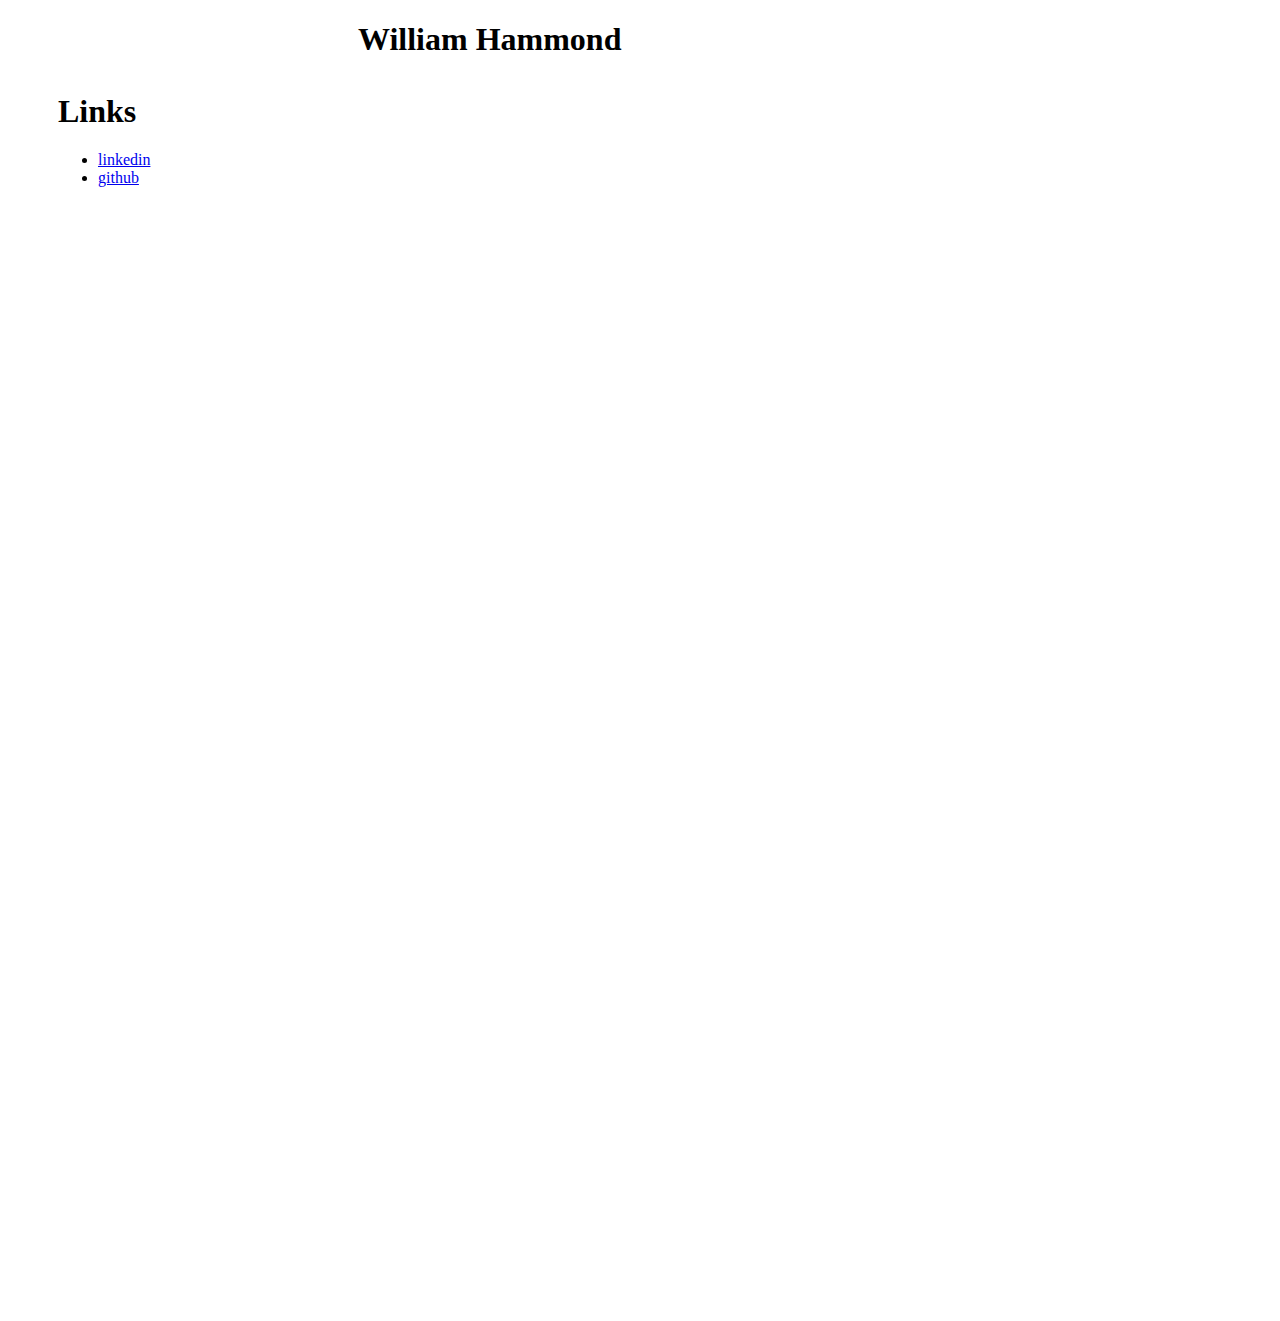
==== index.html @ 9ec68554 "initial commit" ====
<!DOCTYPE html>
<html lang="en">
<head>
    <meta charset="UTF-8">
    <title>William Hammond</title>
    <link rel="stylesheet" href="css/styles.css">
</head>
<body>
    <div class="left"> 
        <h1>
            Links
        </h1> 
        <ul>
            <li><a href="https://www.linkedin.com/whammondse">linkedin</a></li>
            <li><a href="https://www.github.com/WilliamHammond">github</a></li>
        </ul>
    </div>
    <div class="center">
        <h1>
            William Hammond
        </h1>
    </div>
</body>
</html>
---- css/styles.css ----
.left {
    color:black;
    float:left;
    height:1200px;
    width:250px;
    padding:50px;
}

.center {
    height:1200px;
    width:600:px;
}
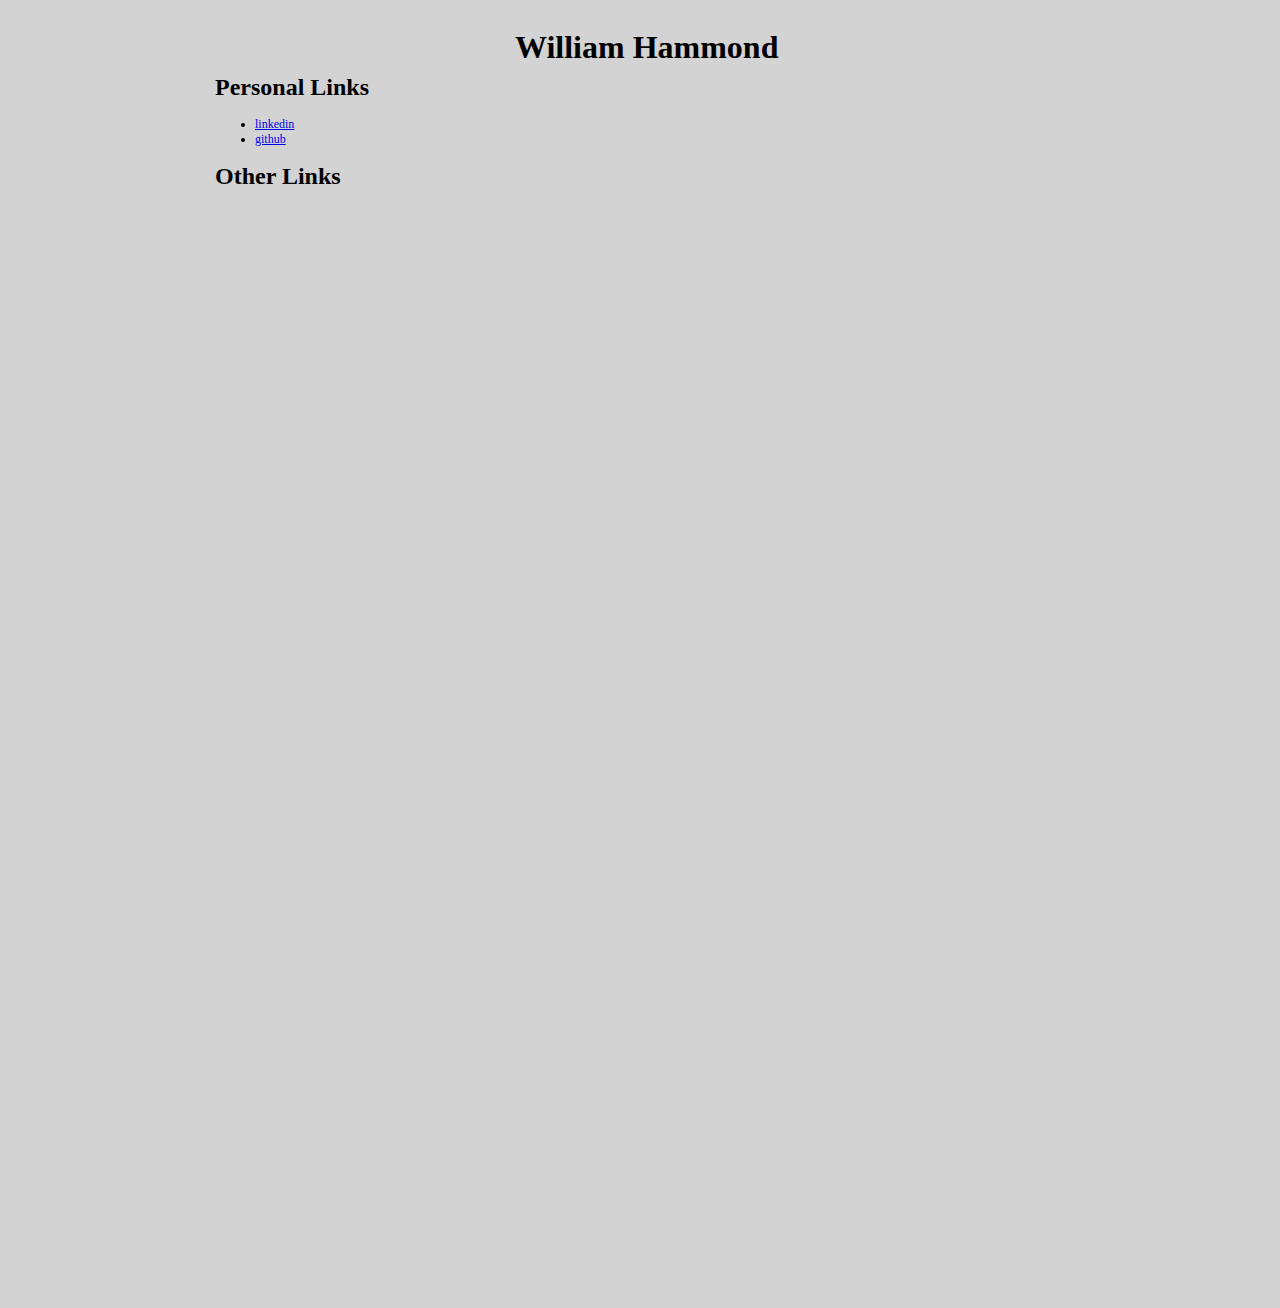
==== commit 8d432e41: "Added background color" ====
--- a/index.html
+++ b/index.html
@@ -6,19 +6,24 @@
     <link rel="stylesheet" href="css/styles.css">
 </head>
 <body>
-    <div class="left"> 
-        <h1>
-            Links
-        </h1> 
-        <ul>
-            <li><a href="https://www.linkedin.com/whammondse">linkedin</a></li>
-            <li><a href="https://www.github.com/WilliamHammond">github</a></li>
-        </ul>
-    </div>
-    <div class="center">
-        <h1>
-            William Hammond
-        </h1>
+    <div class="wrapper">
+        <div class="left"> 
+            <h1>
+                Personal Links
+            </h1> 
+            <ul>
+                <li><a href="https://www.linkedin.com/whammondse">linkedin</a></li>
+                <li><a href="https://www.github.com/WilliamHammond">github</a></li>
+            </ul>
+            <h1>
+                Other Links
+            </h1>
+        </div>
+        <div class="right">
+            <h1>
+                William Hammond
+            </h1>
+        </div>
     </div>
 </body>
 </html>
--- a/css/styles.css
+++ b/css/styles.css
@@ -1,12 +1,29 @@
+body {
+    background-color:#D3D3D3;
+}
+
 .left {
     color:black;
+    font-size:12px;
     float:left;
     height:1200px;
     width:250px;
     padding:50px;
+    font-family:"Comic Sans MS"
 }
 
-.center {
+.right {
+    float:right;
     height:1200px;
-    width:600:px;
+    width:600px;
+    font-family:"Comic Sans MS"
 }
+
+.div {
+    margin-top:10px;
+}
+
+.wrapper { 
+    width:950px;
+    margin:0 auto;
+}
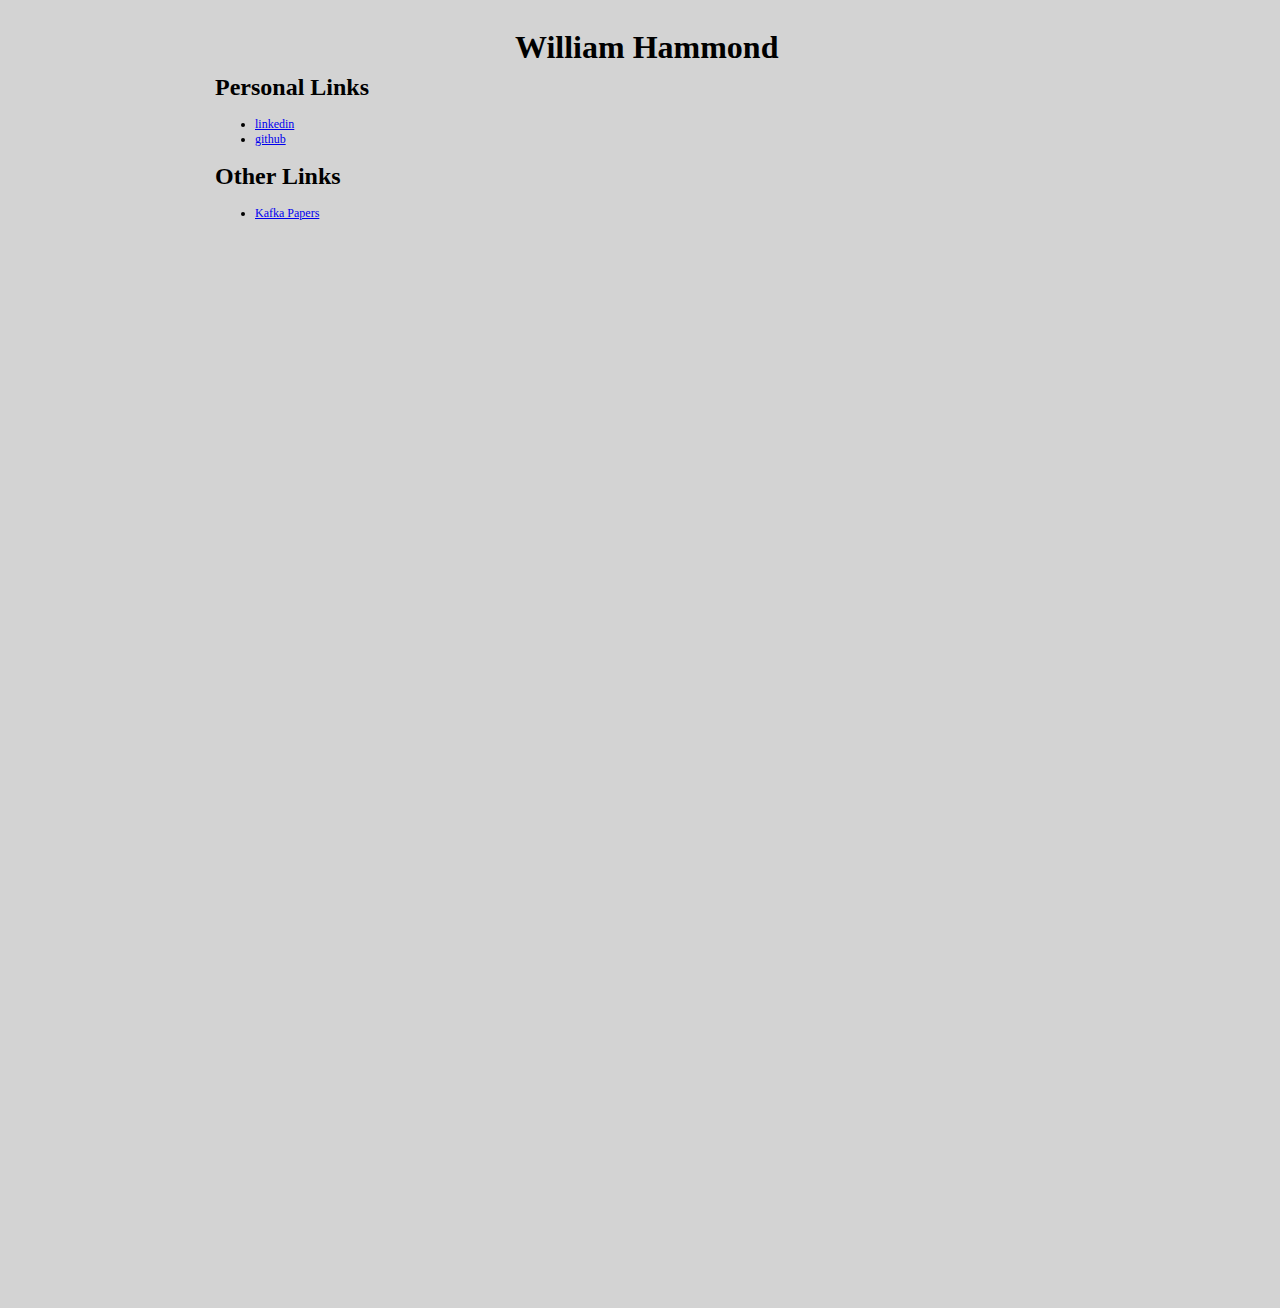
==== commit 4274367b: "Added kafka papers link" ====
--- a/index.html
+++ b/index.html
@@ -18,6 +18,9 @@
             <h1>
                 Other Links
             </h1>
+            <ul>
+                <li><a href="https://cwiki.apache.org/confluence/display/KAFKA/Kafka+papers+and+presentations">Kafka Papers</a></li>
+            </ul>
         </div>
         <div class="right">
             <h1>
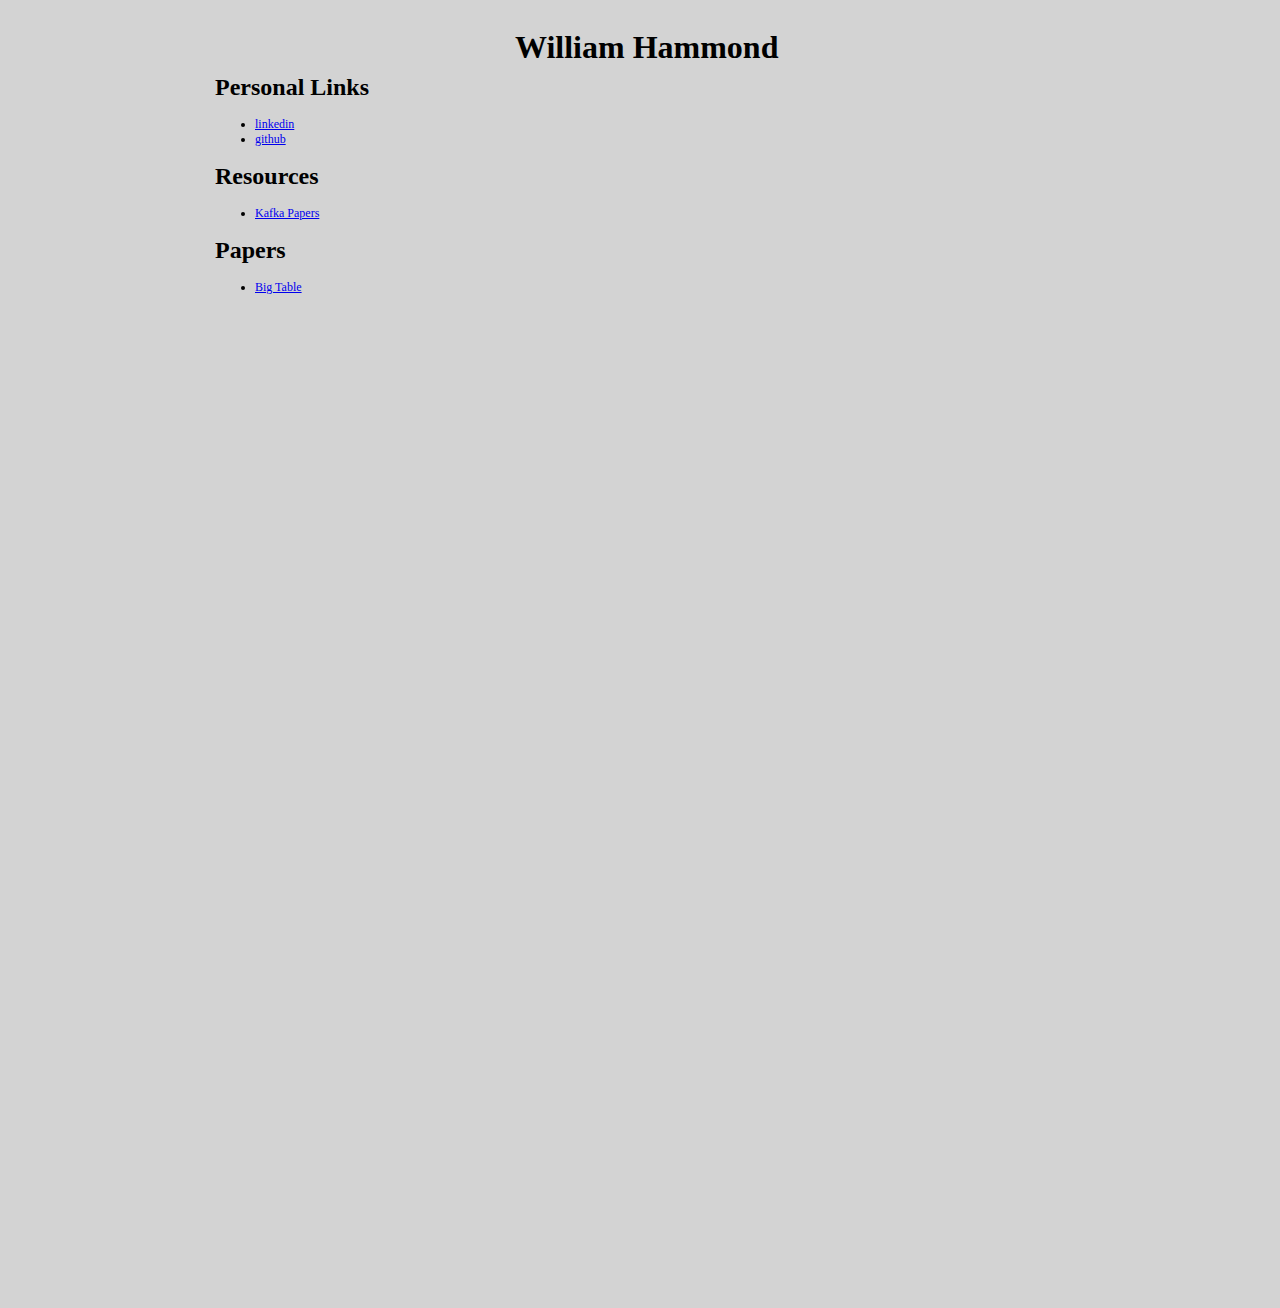
==== commit 9135c420: "added different link headers" ====
--- a/index.html
+++ b/index.html
@@ -16,10 +16,16 @@
                 <li><a href="https://www.github.com/WilliamHammond">github</a></li>
             </ul>
             <h1>
-                Other Links
+               Resources 
             </h1>
             <ul>
                 <li><a href="https://cwiki.apache.org/confluence/display/KAFKA/Kafka+papers+and+presentations">Kafka Papers</a></li>
+            </ul>
+            <h1>
+              Papers 
+            </h1>
+            <ul>
+                <li><a href="http://static.googleusercontent.com/media/research.google.com/en//archive/bigtable-osdi06.pdf">Big Table</a></li>
             </ul>
         </div>
         <div class="right">
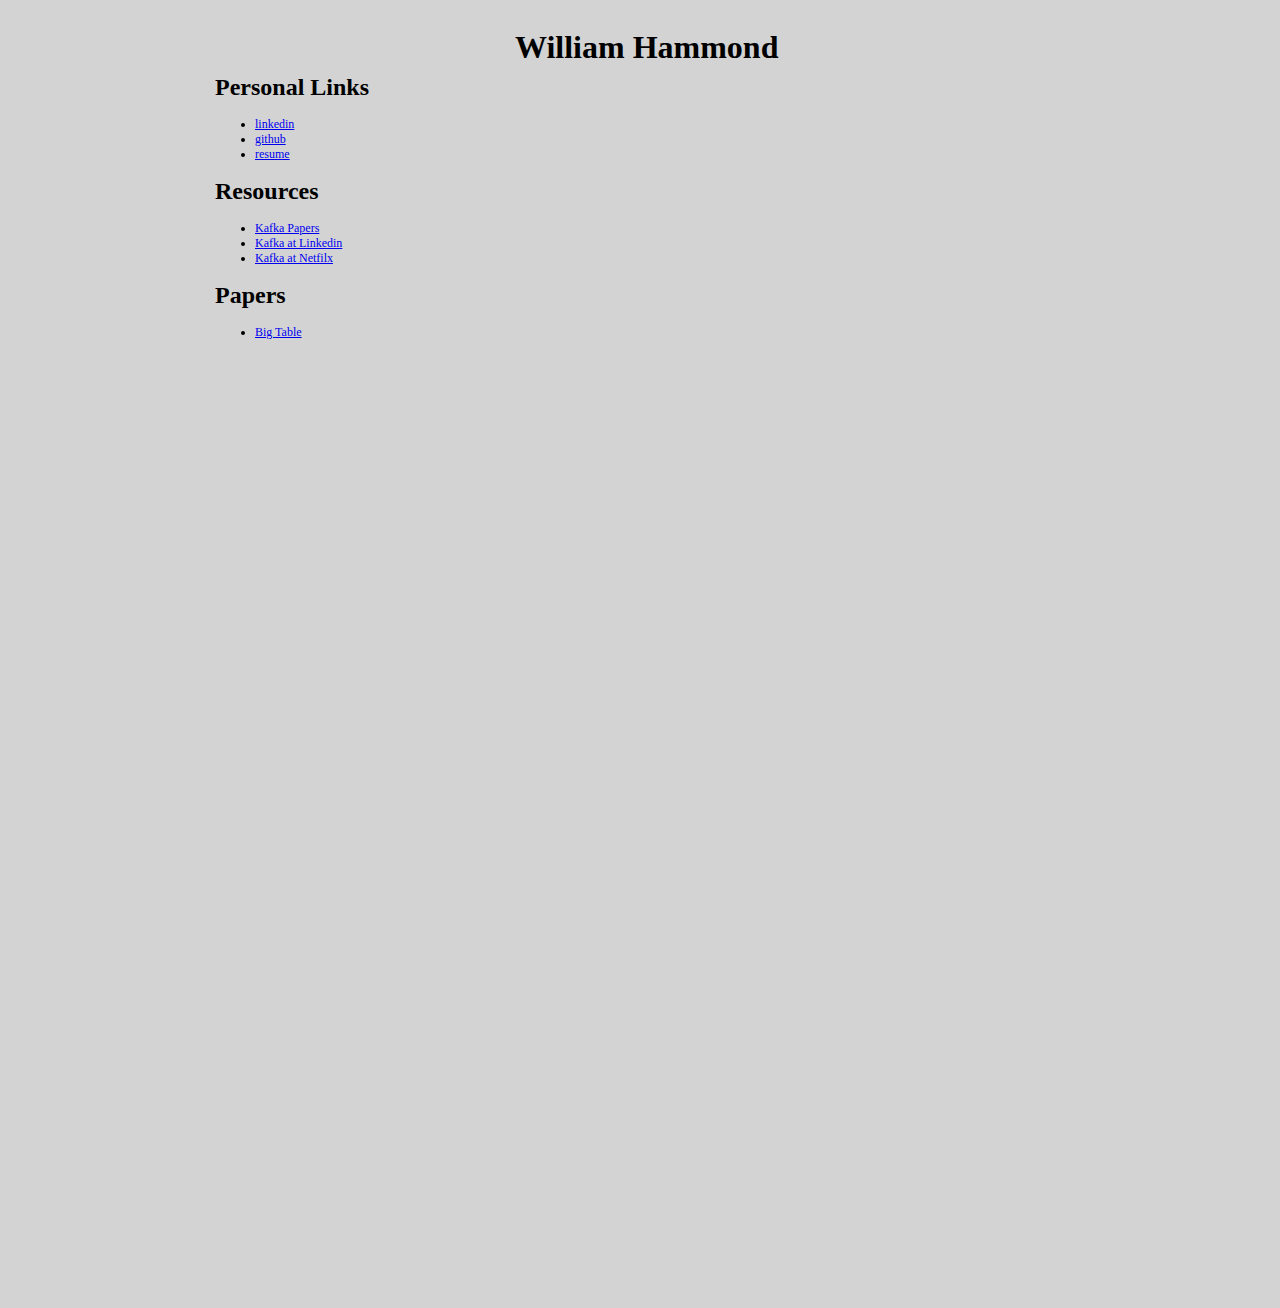
==== commit 61a3e103: "added resume" ====
--- a/index.html
+++ b/index.html
@@ -12,14 +12,17 @@
                 Personal Links
             </h1> 
             <ul>
-                <li><a href="https://www.linkedin.com/whammondse">linkedin</a></li>
+                <li><a href="https://www.linkedin.com/in/williamhammondse">linkedin</a></li>
                 <li><a href="https://www.github.com/WilliamHammond">github</a></li>
+                <li><a href="sites/resume.html">resume</a></li>
             </ul>
             <h1>
                Resources 
             </h1>
             <ul>
                 <li><a href="https://cwiki.apache.org/confluence/display/KAFKA/Kafka+papers+and+presentations">Kafka Papers</a></li>
+                <li><a href="https://engineering.linkedin.com/blog/2016/04/kafka-ecosystem-at-linkedin">Kafka at Linkedin</a></li>
+                <li><a href="http://techblog.netflix.com/2016/04/kafka-inside-keystone-pipeline.html">Kafka at Netfilx</a></li>
             </ul>
             <h1>
               Papers 
--- a/css/styles.css
+++ b/css/styles.css
@@ -1,5 +1,9 @@
-body {
+html, body {
     background-color:#D3D3D3;
+}
+
+.div {
+    margin-top:10px;
 }
 
 .left {
@@ -19,11 +23,13 @@
     font-family:"Comic Sans MS"
 }
 
-.div {
-    margin-top:10px;
-}
-
 .wrapper { 
     width:950px;
     margin:0 auto;
 }
+
+.resume {
+    height:1200px;
+    width:950px;
+    margin:0 auto;
+}
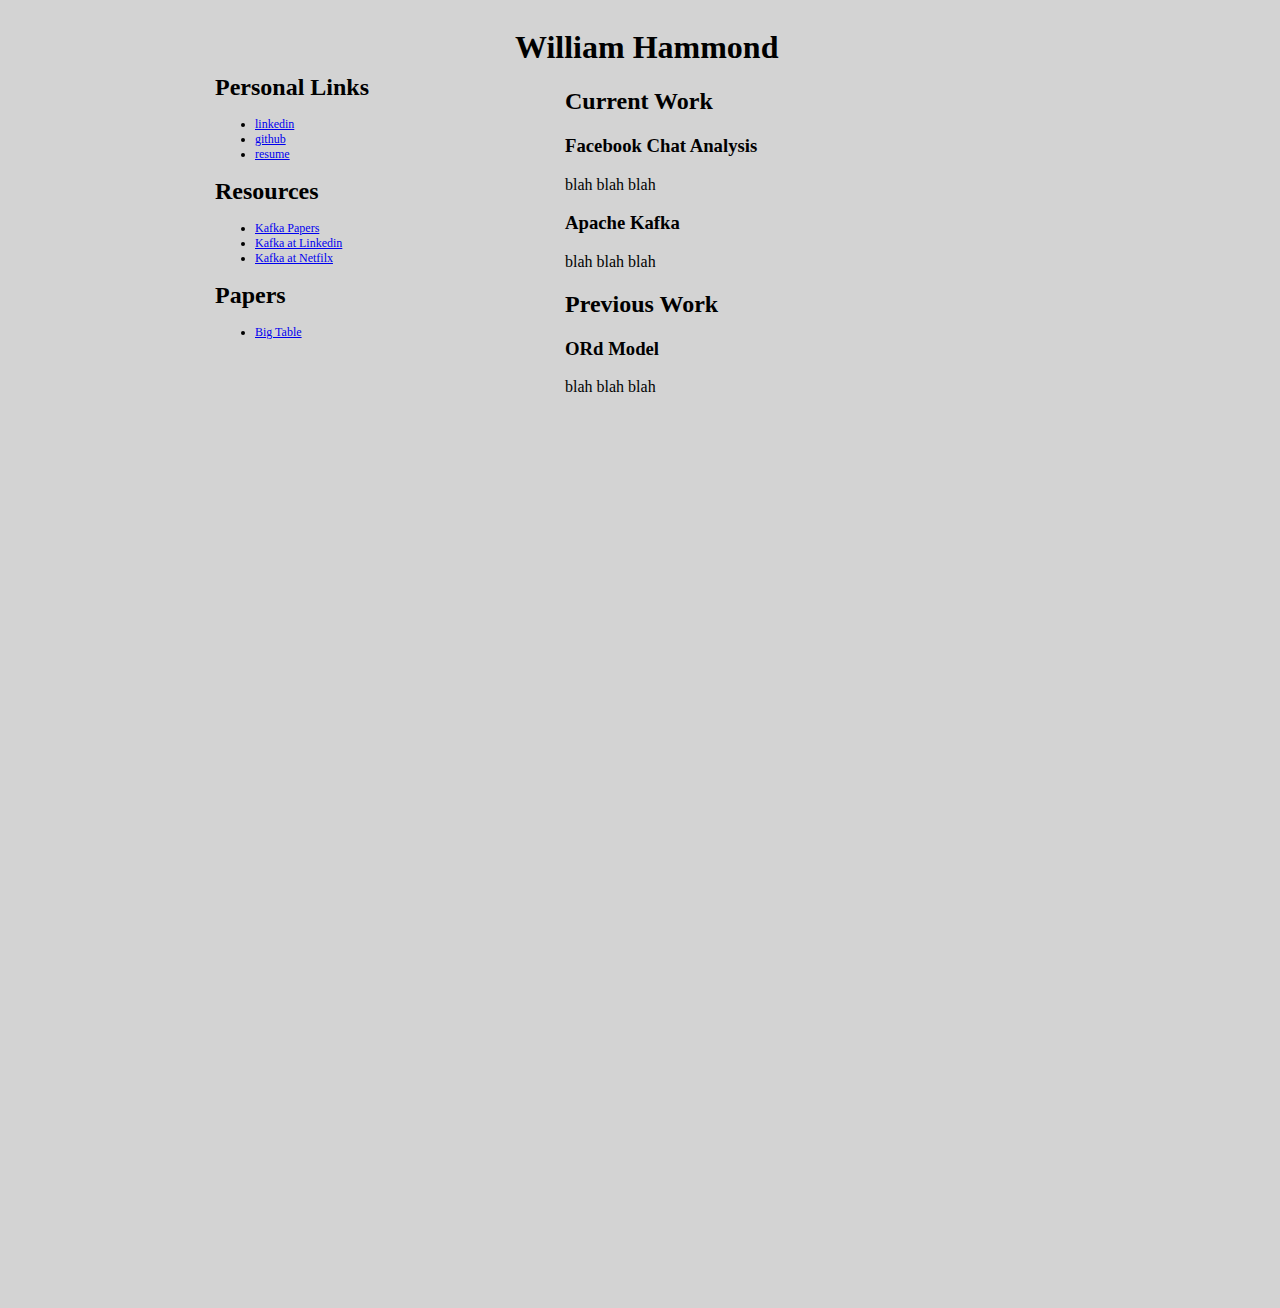
==== commit d0ffab84: "added categories about work" ====
--- a/index.html
+++ b/index.html
@@ -35,6 +35,24 @@
             <h1>
                 William Hammond
             </h1>
+            <div class="current-work">
+                <h2>Current Work</h2>
+                <h3>Facebook Chat Analysis</h3>
+                <p>
+                    blah blah blah 
+                </p>
+                <h3>Apache Kafka</h3>
+                <p>
+                    blah blah blah 
+                </p>
+            </div>
+            <div class="previous-work">
+                <h2>Previous Work</h2>
+                <h3>ORd Model</h3>
+                <p>
+                    blah blah blah 
+                </p>
+            </div>
         </div>
     </div>
 </body>
--- a/css/styles.css
+++ b/css/styles.css
@@ -23,6 +23,14 @@
     font-family:"Comic Sans MS"
 }
 
+.current-work {
+    margin-left:50px
+}
+
+.previous-work {
+    margin-left:50px
+}
+
 .wrapper { 
     width:950px;
     margin:0 auto;
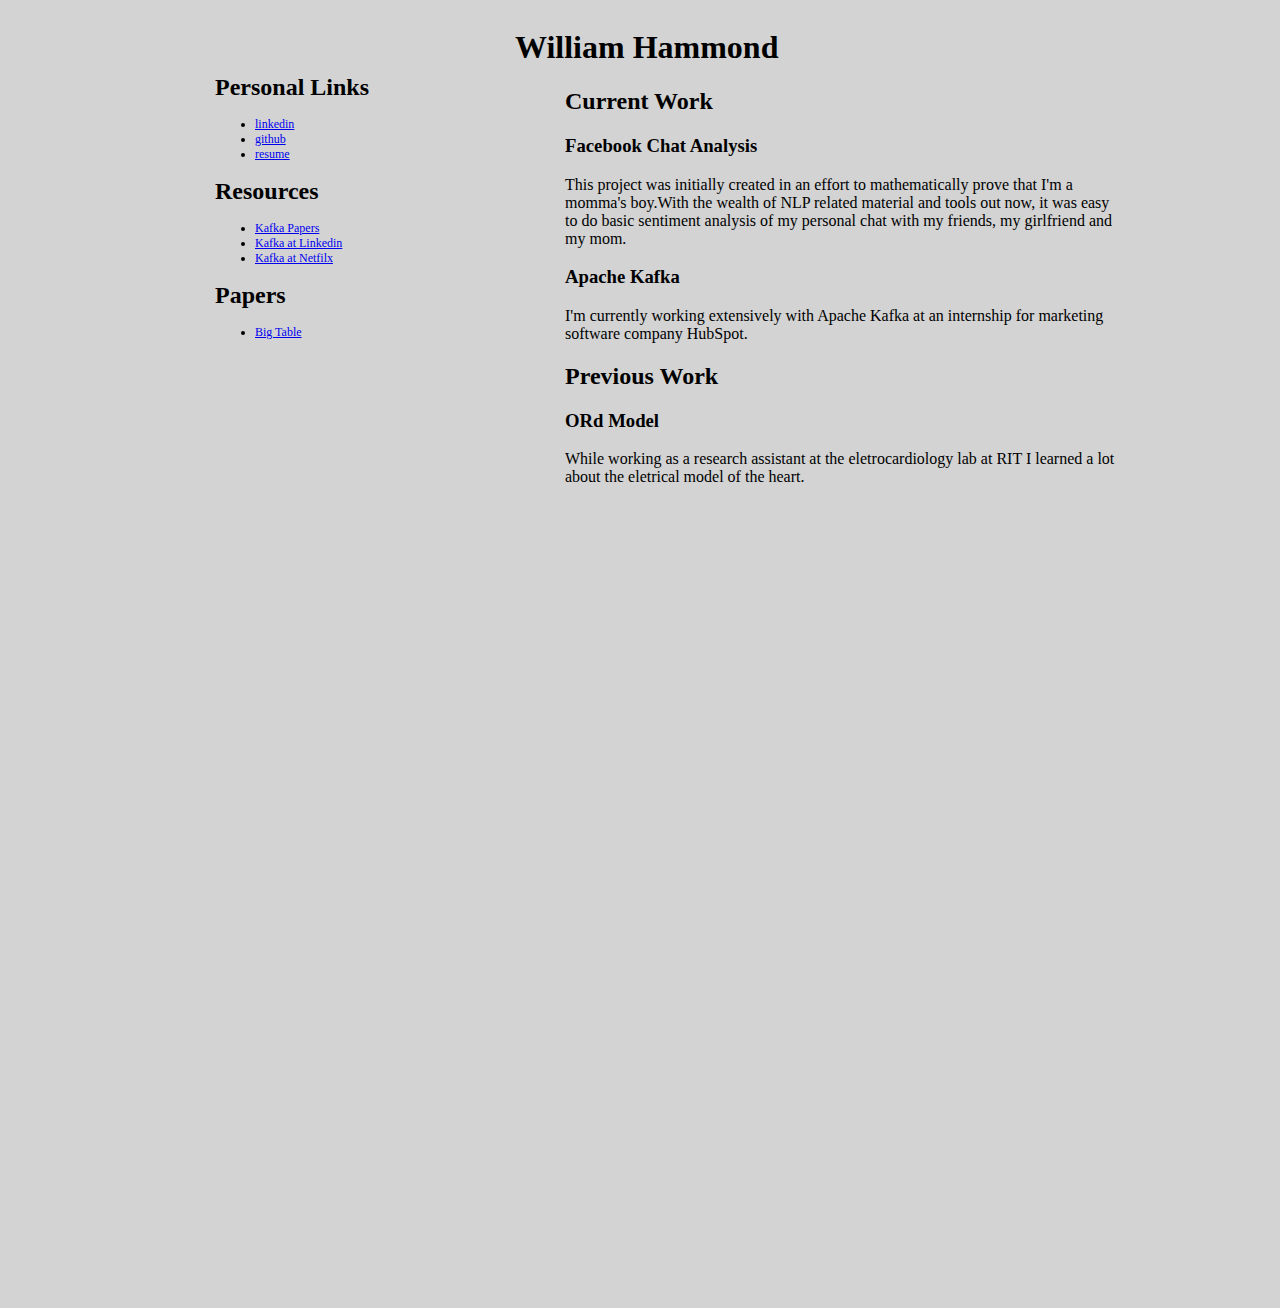
==== commit 2871c9f0: "added basic descriptions of previous work" ====
--- a/index.html
+++ b/index.html
@@ -39,18 +39,18 @@
                 <h2>Current Work</h2>
                 <h3>Facebook Chat Analysis</h3>
                 <p>
-                    blah blah blah 
+                    This project was initially created in an effort to mathematically prove that I'm a momma's boy.With the wealth of NLP related material and tools out now, it was easy to do basic sentiment analysis of my personal chat with my friends, my girlfriend and my mom. 
                 </p>
                 <h3>Apache Kafka</h3>
                 <p>
-                    blah blah blah 
+                    I'm currently working extensively with Apache Kafka at an internship for marketing software company HubSpot.
                 </p>
             </div>
             <div class="previous-work">
                 <h2>Previous Work</h2>
                 <h3>ORd Model</h3>
                 <p>
-                    blah blah blah 
+                    While working as a research assistant at the eletrocardiology lab at RIT I learned a lot about the eletrical model of the heart.
                 </p>
             </div>
         </div>
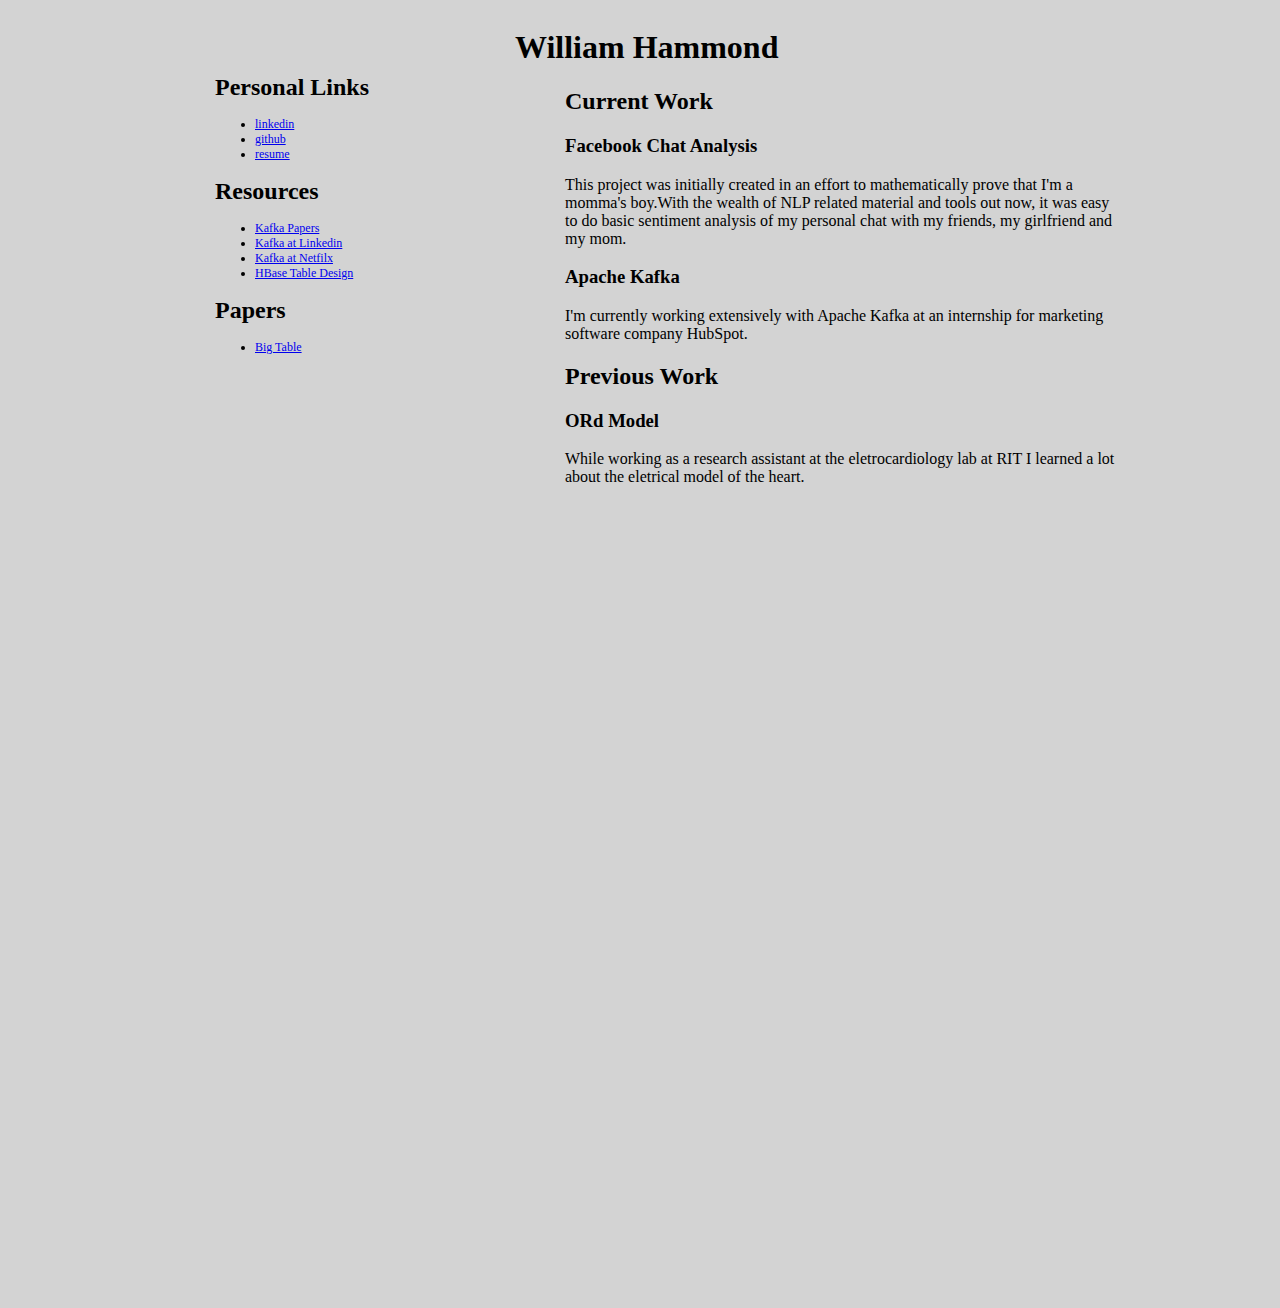
==== commit a0dd3ad5: "hbase table link" ====
--- a/index.html
+++ b/index.html
@@ -23,6 +23,7 @@
                 <li><a href="https://cwiki.apache.org/confluence/display/KAFKA/Kafka+papers+and+presentations">Kafka Papers</a></li>
                 <li><a href="https://engineering.linkedin.com/blog/2016/04/kafka-ecosystem-at-linkedin">Kafka at Linkedin</a></li>
                 <li><a href="http://techblog.netflix.com/2016/04/kafka-inside-keystone-pipeline.html">Kafka at Netfilx</a></li>
+                <li><a href="http://0b4af6cdc2f0c5998459-c0245c5c937c5dedcca3f1764ecc9b2f.r43.cf2.rackcdn.com/9353-login1210_khurana.pdf">HBase Table Design</a></li>
             </ul>
             <h1>
               Papers 
